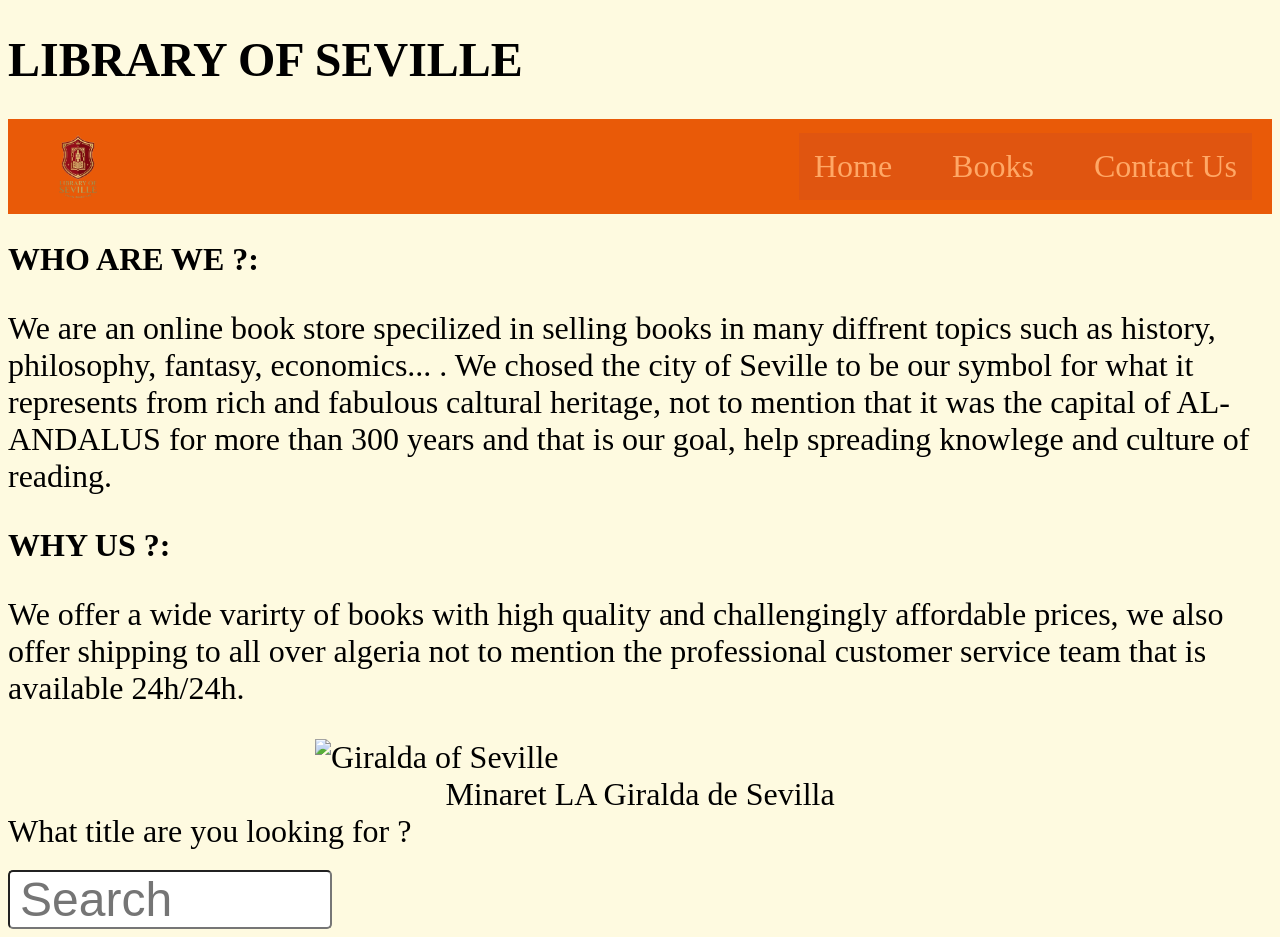
==== index.html @ 90e22979 "Add files via upload" ====
<!DOCTYPE html>
<html lang="en">
<head>
    <meta charset="UTF-8">
    <meta name="viewport" content="width=device-width, initial-scale=1.0">
    <title>LIBRARY OF SEVILLE</title>
    <link rel="stylesheet" href="style.css">
</head>
<body>
<h1>LIBRARY OF SEVILLE</h1>
<nav class="navbar">
    <img src="output/images/logo.png.png" alt="Library Logo" class="logo">
<ul>
    <li><a href="index.html">Home</a></li>
    <li><a href="#">Books</a></li>
    <li><a href="#">Contact Us</a></li>

</ul>
</nav>
<h2>WHO ARE WE ?:</h2>
<div class="introduction">
    <p>We are an online book store specilized in selling books in many diffrent topics such as history, philosophy, fantasy, economics... .
    We chosed the city of Seville to be our symbol for what it represents from rich and fabulous caltural heritage,
    not to mention that it was the capital of AL-ANDALUS for more than 300 years and that is our goal, help spreading knowlege and culture of reading.
    </p>
</div>
<h2>WHY US ?:</h2>
<div class="why-us">
    <p>We offer a wide varirty of books with high quality and challengingly affordable prices, we also offer shipping to all over algeria not to mention the professional customer service team that is available 24h/24h.</p>
</div>
<div class="giralda-de-sevilla"><img src="https://cdn-imgix.headout.com/mircobrands-content/image/cd290f6522af794e2f43cd876a9574b8-Seville%20Cathedral%20tickets%20Skip%20The%20Line.jpg?auto=compress%2Cformat&q=90&crop=faces&fit=crop" alt="Giralda of Seville"></div>
<figcaption>Minaret LA Giralda de Sevilla</figcaption>
  What title are you looking for ? <span class="search"><input type="text" placeholder="Search">
  </span>
</body>
</html>
---- style.css ----
body { font-family: Verdana;
font-size: 2em;
box-sizing: border-box; 
background-color: #fefae0;}
h1 { font-size: 1.5em; }
h2 { font-size: 1em;}
.giralda-de-sevilla { display: flex;
justify-content: center;
align-items: center;}
.giralda-de-sevilla img { width: 650px;
height: auto;}
figcaption { text-align: center; }
.search input{ display: flex;
justify-content: flex-start;
width: 300px;
height: 35px;
font-size: 1.5em;
padding: 10px;
margin-top: 20px;
border-radius: 5px;}
p { font-family: roman;}
.navbar ul { padding: 0px;
margin: 0px;
background-color: hsl(20, 87%, 47%);
list-style: none;
overflow: hidden;
display: flex;
gap: 30px;}
.navbar a { text-decoration: none;
padding: 15px;
color: hsl(26, 100%, 70%); 
display: flex;
flex-direction: column;
text-align: center;}
.navbar a:hover { background-color: hsl(0, 71%, 30%); }
.navbar li { float: right; }
.logo{
    width: 100px;
    height: auto;
}
.navbar{
    background-color: rgb(233, 90, 8);
    display: flex;
    align-items: center;
    justify-content: space-between;
    padding: 10px 20px;
}
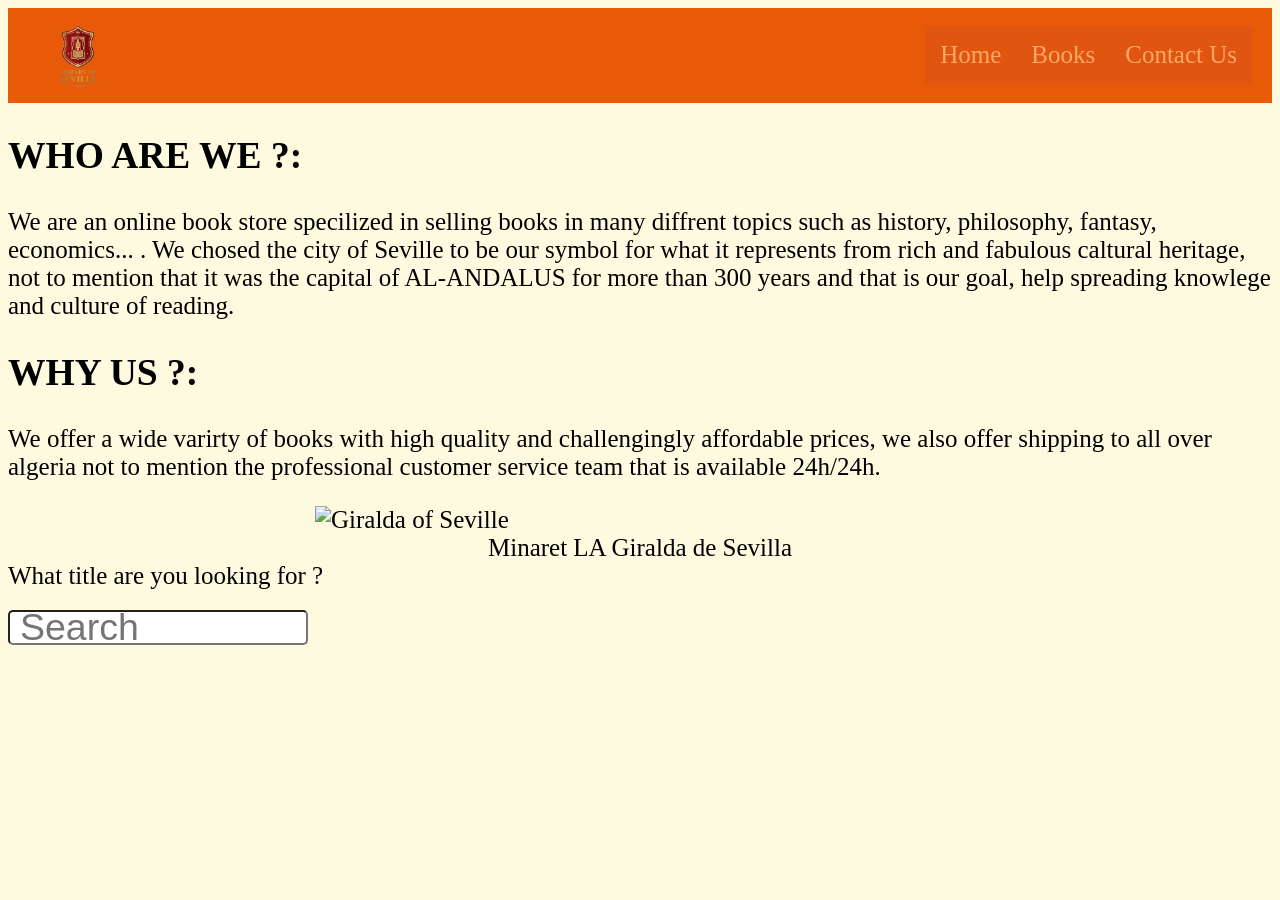
==== commit 600044da: "Add files via upload" ====
--- a/index.html
+++ b/index.html
@@ -7,7 +7,6 @@
     <link rel="stylesheet" href="style.css">
 </head>
 <body>
-<h1>LIBRARY OF SEVILLE</h1>
 <nav class="navbar">
     <img src="output/images/logo.png.png" alt="Library Logo" class="logo">
 <ul>
--- a/style.css
+++ b/style.css
@@ -1,14 +1,23 @@
+* {
+    box-sizing: border-box;
+}
+img {
+    max-width: 100%;
+    height: auto;
+}
 body { font-family: Verdana;
-font-size: 2em;
-box-sizing: border-box; 
+font-size: 25px;
 background-color: #fefae0;}
-h1 { font-size: 1.5em; }
-h2 { font-size: 1em;}
+h2 { font-size: 1.5em;}
 .giralda-de-sevilla { display: flex;
 justify-content: center;
-align-items: center;}
-.giralda-de-sevilla img { width: 650px;
-height: auto;}
+align-items: center;
+padding: 0 0.5em;}
+.giralda-de-sevilla img { 
+max-width: 650px;
+width: 100%;
+height: auto;
+}
 figcaption { text-align: center; }
 .search input{ display: flex;
 justify-content: flex-start;
@@ -19,29 +28,60 @@
 margin-top: 20px;
 border-radius: 5px;}
 p { font-family: roman;}
-.navbar ul { padding: 0px;
-margin: 0px;
-background-color: hsl(20, 87%, 47%);
-list-style: none;
-overflow: hidden;
-display: flex;
-gap: 30px;}
-.navbar a { text-decoration: none;
-padding: 15px;
-color: hsl(26, 100%, 70%); 
-display: flex;
-flex-direction: column;
-text-align: center;}
-.navbar a:hover { background-color: hsl(0, 71%, 30%); }
-.navbar li { float: right; }
-.logo{
-    width: 100px;
-    height: auto;
-}
 .navbar{
     background-color: rgb(233, 90, 8);
     display: flex;
     align-items: center;
     justify-content: space-between;
     padding: 10px 20px;
+    flex-wrap: wrap; 
+}
+.logo{
+    width: 100px;
+    height: auto;
+}
+.navbar ul { padding: 0px;
+margin: 0px;
+background-color: hsl(20, 87%, 47%);
+list-style: none;
+display: flex;
+flex-wrap: wrap;
+gap: 0px;}
+.navbar li { float: none; }
+.navbar a { text-decoration: none;
+padding: 15px;
+color: hsl(26, 100%, 70%); 
+display: flex;
+flex-direction: column;
+text-align: center;
+}
+.navbar a:hover { background-color: hsl(0, 71%, 30%); }
+
+
+@media (max-width: 768px){
+    body {
+    font-size: 18px;
+    }
+    .navbar {
+    flex-direction: column;
+    align-items: flex-start;
+    }
+    .navbar ul {
+    flex-direction: column;
+    width: 100%;
+}
+.navbar a {
+    padding: 12px 15px;
+    align-items: flex-start;
+}
+.giralda-de-sevilla img {
+    max-width: 100%;
+    padding-bottom: 20px; 
+}
+    .search input {     
+    width: 100%;
+}
+h2 {
+    font-size: 1em
+}
 }
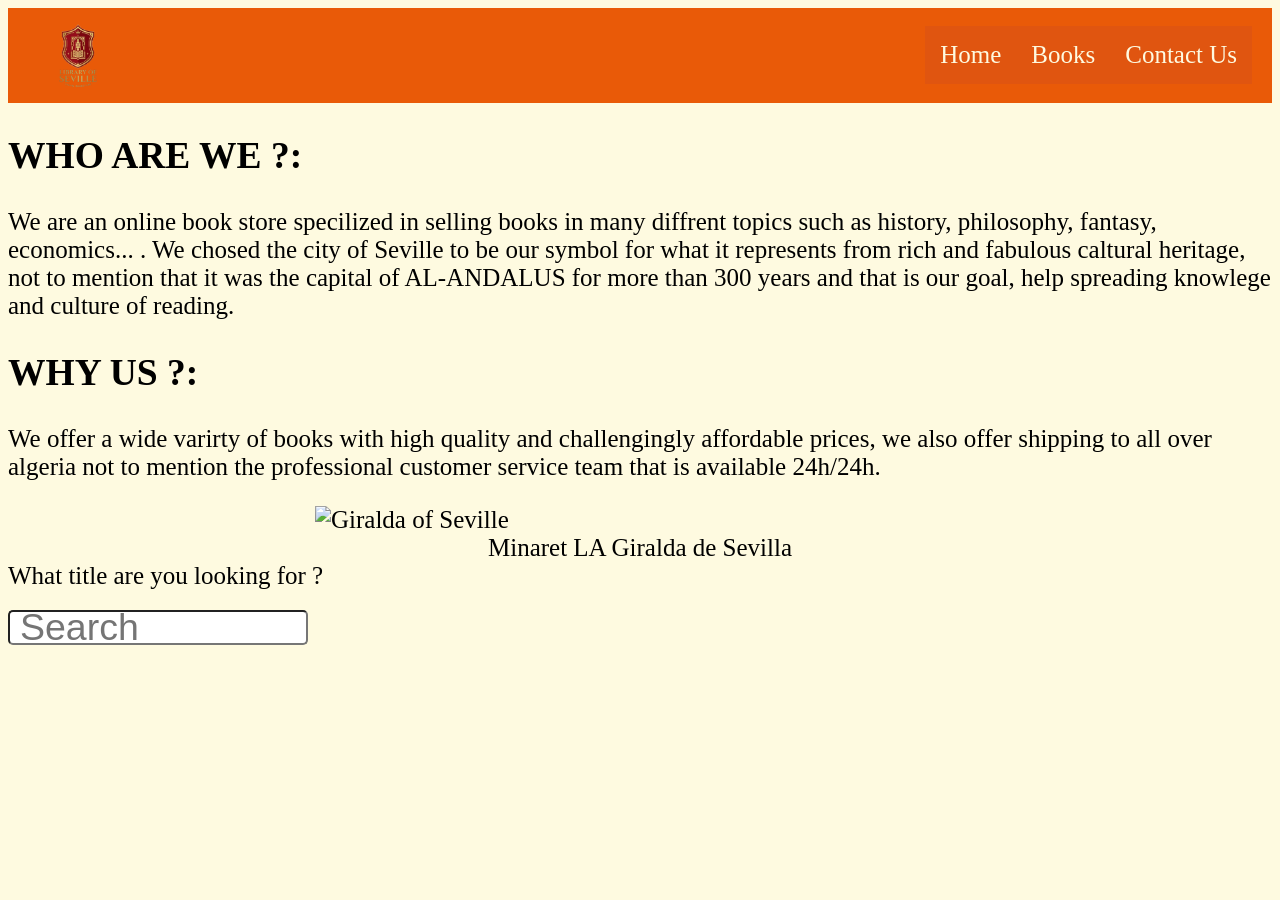
==== commit c66325c9: "Add files via upload" ====
--- a/index.html
+++ b/index.html
@@ -11,7 +11,7 @@
     <img src="output/images/logo.png.png" alt="Library Logo" class="logo">
 <ul>
     <li><a href="index.html">Home</a></li>
-    <li><a href="#">Books</a></li>
+    <li><a href="books.html" target="_blank">Books</a></li>
     <li><a href="#">Contact Us</a></li>
 
 </ul>
--- a/style.css
+++ b/style.css
@@ -50,7 +50,7 @@
 .navbar li { float: none; }
 .navbar a { text-decoration: none;
 padding: 15px;
-color: hsl(26, 100%, 70%); 
+color: #fefae0; 
 display: flex;
 flex-direction: column;
 text-align: center;
